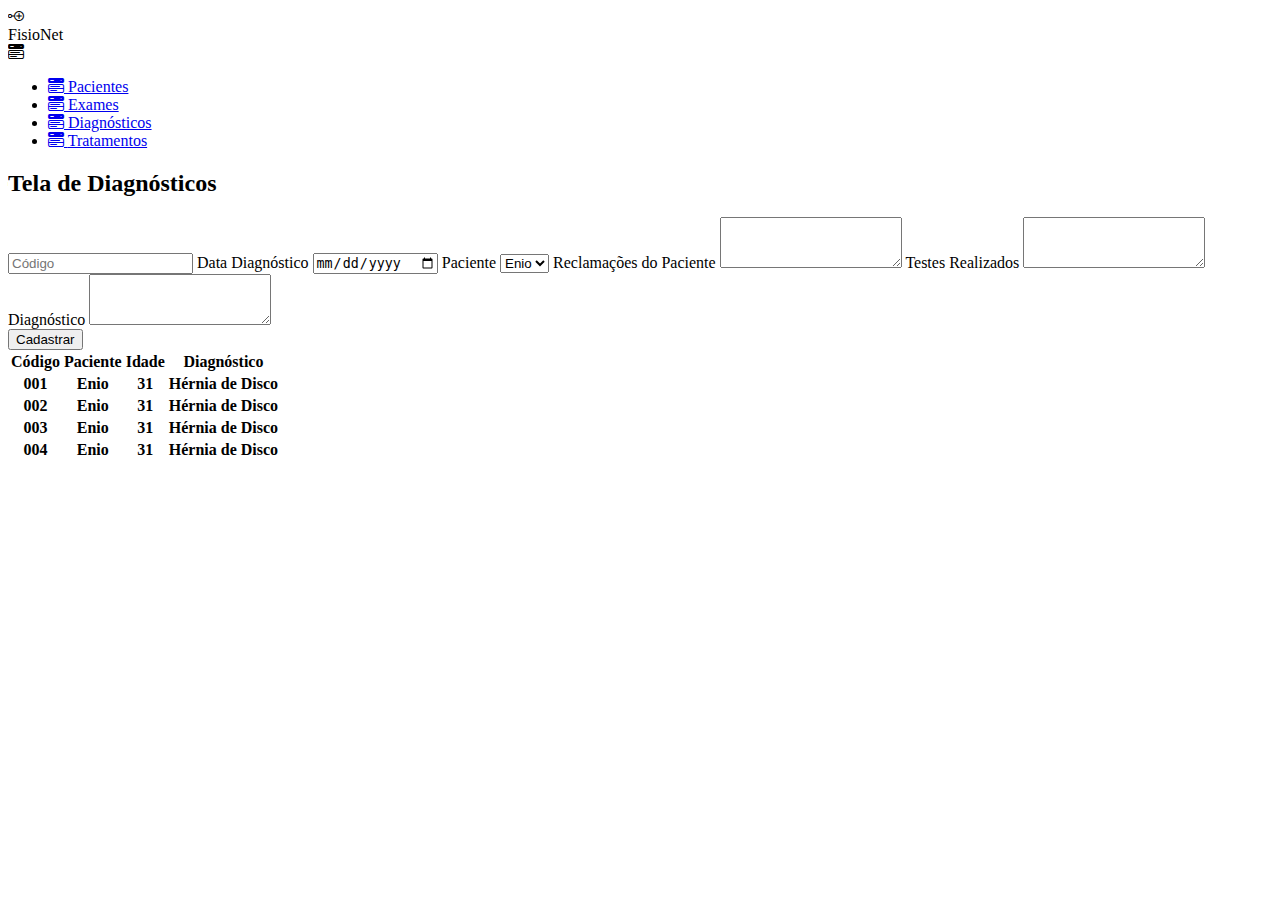
==== diagnostico/diagnostico.html @ 8837ef64 "ajuste para funcionamento" ====
<!DOCTYPE html>
<html lang="pt-br">
    <head>
        <meta charset="UTF-8"/>
        <meta name="description" context="Sistema de controle de tratamento fisioterápico" />
        <meta name="keywords" context="Fisio, Fisioterapia, Tratamento, Histórico, Gerência, Controle" />
        <meta name="author" context="Enio Amarantes" />
        <meta name="viewport" context="width=device-width, inital-scale=1.0" />

        <title>FisioNet - Diagnósticos</title>

        <link href="https://cdn.jsdelivr.net/npm/bootstrap@5.0.2/dist/css/bootstrap.min.css" rel="stylesheet" integrity="sha384-EVSTQN3/azprG1Anm3QDgpJLIm9Nao0Yz1ztcQTwFspd3yD65VohhpuuCOmLASjC" crossorigin="anonymous">
        <link rel="stylesheet" href="https://cdn.jsdelivr.net/npm/bootstrap-icons@1.5.0/font/bootstrap-icons.css">
        <link rel="stylesheet" href="../index.css" />
    </head>
    <body>
        <div id="sidebar" class="sidebar col-3">
            <div class="logo_content">
                <div class="logo">
                    <i class="bi bi-node-plus"></i>
                    <div class="logo_name">FisioNet</div>
                </div>
                <i id="btn" onclick="hide()" class="bi bi-menu-button-wide-fill"></i>
            </div>
            <ul class="nav_list">
                <li>
                    <a href="../pacientes/paciente.html">
                        <i class="bi bi-menu-button-wide-fill"></i>
                        <span class="links_name">Pacientes</span>
                    </a>
                    <!-- <span class="tooltip">Pacientes</span> -->
                </li>

                <li>
                    <a href="../exames/exames.html">
                        <i class="bi bi-menu-button-wide-fill"></i>
                        <span class="links_name">Exames</span>
                    </a>
                    <!-- <span class="tooltip">Pacientes</span> -->
                </li>

                <li>
                    <a href="../diagnostico/diagnostico.html">
                        <i class="bi bi-menu-button-wide-fill"></i>
                        <span class="links_name">Diagnósticos</span>
                    </a>
                    <!-- <span class="tooltip">Pacientes</span> -->
                </li>

                <li>
                    <a href="../tratamento/tratamento.html">
                        <i class="bi bi-menu-button-wide-fill"></i>
                        <span class="links_name">Tratamentos</span>
                    </a>
                    <!-- <span class="tooltip">Pacientes</span> -->
                </li>
            </ul>
        </div>

        <div id="container" class="container">
            <form class="my-5">
                <div class="form-group m-5">
                    <h2 class="text-center">Tela de Diagnósticos</h2>

                    <input class="form-control my-2" type="text" placeholder="Código" />

                    <label class="" for="dataDiagnostico">Data Diagnóstico</label>
                    <input id="dataDiagnostico" class="form-control my-2" type="date" />

                    <label for="paciente">Paciente</label>
                    <select class="form-control my-2" name="paciente" id="pacientes">
                        <option value="Enio">Enio</option>
                        <option value="Enio">Enio</option>
                        <option value="Enio">Enio</option>
                        <option value="Enio">Enio</option>
                    </select>

                    <lable for="reclamacaoPaciente">Reclamações do Paciente</lable>
                    <textarea id="reclamacaoPaciente" class="form-control rounded-0 my-2" rows="3"></textarea>

                    <lable for="testeRealizado">Testes Realizados</lable>
                    <textarea id="testeRealizado" class="form-control rounded-0 my-2" rows="3"></textarea>

                    <lable for="diagnostico">Diagnóstico</lable>
                    <textarea id="diagnostico" class="form-control rounded-0 my-2" rows="3"></textarea>
                </div>

                <button type="submit" class="btn btn-login my-2">Cadastrar</button>
            </form>

            <table class="table table-hover">
                <thead>
                    <tr>
                        <th>Código</th>
                        <th>Paciente</th>
                        <th>Idade</th>
                        <th>Diagnóstico</th>
                    </tr>
                </thead>
                <tbody>
                    <tr>
                        <th>001</th>
                        <th>Enio</th>
                        <th>31</th>
                        <th>Hérnia de Disco</th>
                    </tr>
                    <tr>
                        <th>002</th>
                        <th>Enio</th>
                        <th>31</th>
                        <th>Hérnia de Disco</th>
                    </tr>
                    <tr>
                        <th>003</th>
                        <th>Enio</th>
                        <th>31</th>
                        <th>Hérnia de Disco</th>
                    </tr>
                    <tr>
                        <th>004</th>
                        <th>Enio</th>
                        <th>31</th>
                        <th>Hérnia de Disco</th>
                    </tr>
                </tbody>
            </table>
        </div>
    </body>
</html>
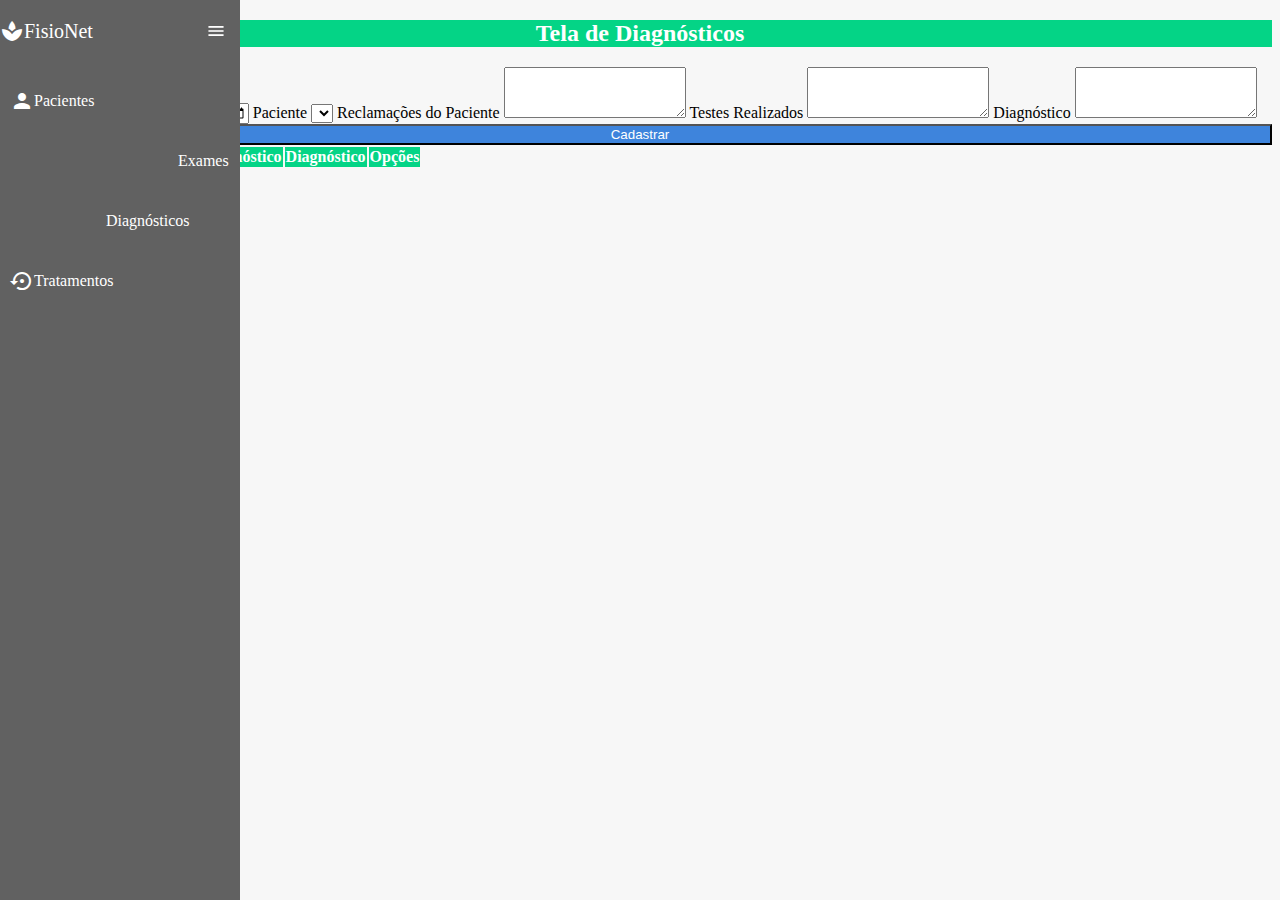
==== commit a66af449: "apresenta assim" ====
--- a/diagnostico/diagnostico.html
+++ b/diagnostico/diagnostico.html
@@ -1,31 +1,39 @@
 <!DOCTYPE html>
 <html lang="pt-br">
-    <head>
-        <meta charset="UTF-8"/>
-        <meta name="description" context="Sistema de controle de tratamento fisioterápico" />
-        <meta name="keywords" context="Fisio, Fisioterapia, Tratamento, Histórico, Gerência, Controle" />
-        <meta name="author" context="Enio Amarantes" />
-        <meta name="viewport" context="width=device-width, inital-scale=1.0" />
 
-        <title>FisioNet - Diagnósticos</title>
+<head>
+    <meta charset="UTF-8" />
+    <meta name="description" context="Sistema de controle de tratamento fisioterápico" />
+    <meta name="keywords" context="Fisio, Fisioterapia, Tratamento, Histórico, Gerência, Controle" />
+    <meta name="author" context="Enio Amarantes" />
+    <meta name="viewport" context="width=device-width, inital-scale=1.0" />
 
-        <link href="https://cdn.jsdelivr.net/npm/bootstrap@5.0.2/dist/css/bootstrap.min.css" rel="stylesheet" integrity="sha384-EVSTQN3/azprG1Anm3QDgpJLIm9Nao0Yz1ztcQTwFspd3yD65VohhpuuCOmLASjC" crossorigin="anonymous">
-        <link rel="stylesheet" href="https://cdn.jsdelivr.net/npm/bootstrap-icons@1.5.0/font/bootstrap-icons.css">
-        <link rel="stylesheet" href="../index.css" />
-    </head>
-    <body>
-        <div id="sidebar" class="sidebar col-3">
+    <title>FisioNet - Diagnósticos</title>
+
+    <link href="https://cdn.jsdelivr.net/npm/bootstrap@5.0.2/dist/css/bootstrap.min.css" rel="stylesheet"
+        integrity="sha384-EVSTQN3/azprG1Anm3QDgpJLIm9Nao0Yz1ztcQTwFspd3yD65VohhpuuCOmLASjC" crossorigin="anonymous">
+    <link rel="stylesheet" href="https://cdn.jsdelivr.net/npm/bootstrap-icons@1.5.0/font/bootstrap-icons.css">
+    <link href="https://fonts.googleapis.com/icon?family=Material+Icons" rel="stylesheet">
+    <link rel="stylesheet" href="../index.css" />
+
+    <script type="text/javascript" src="../compartilhado/util/buttons.js"></script>
+    <script type="text/javascript" src="diagnostico.js"></script>
+</head>
+
+<body onload="carrega()">
+    <div class="container-fluid p-0 row">
+        <div id="sidebar" class="sidebar">
             <div class="logo_content">
                 <div class="logo">
-                    <i class="bi bi-node-plus"></i>
-                    <div class="logo_name">FisioNet</div>
+                    <span id="fisonet" class="material-icons mx-2">spa</span>
+                    <div id="logo_name" class="logo_name">FisioNet</div>
                 </div>
-                <i id="btn" onclick="hide()" class="bi bi-menu-button-wide-fill"></i>
+                <span id="btn" onclick="hide()" class="material-icons">menu</span>
             </div>
             <ul class="nav_list">
                 <li>
                     <a href="../pacientes/paciente.html">
-                        <i class="bi bi-menu-button-wide-fill"></i>
+                        <span id="paciente" class="material-icons mx-2">person</span>
                         <span class="links_name">Pacientes</span>
                     </a>
                     <!-- <span class="tooltip">Pacientes</span> -->
@@ -33,7 +41,7 @@
 
                 <li>
                     <a href="../exames/exames.html">
-                        <i class="bi bi-menu-button-wide-fill"></i>
+                        <span id="exames" class="material-icons mx-2">biotech</span>
                         <span class="links_name">Exames</span>
                     </a>
                     <!-- <span class="tooltip">Pacientes</span> -->
@@ -41,7 +49,7 @@
 
                 <li>
                     <a href="../diagnostico/diagnostico.html">
-                        <i class="bi bi-menu-button-wide-fill"></i>
+                        <span id="diagnosticos" class="material-icons mx-2">sick</span>
                         <span class="links_name">Diagnósticos</span>
                     </a>
                     <!-- <span class="tooltip">Pacientes</span> -->
@@ -49,7 +57,7 @@
 
                 <li>
                     <a href="../tratamento/tratamento.html">
-                        <i class="bi bi-menu-button-wide-fill"></i>
+                        <span id="tratamento" class="material-icons mx-2">settings_backup_restore</span>
                         <span class="links_name">Tratamentos</span>
                     </a>
                     <!-- <span class="tooltip">Pacientes</span> -->
@@ -57,73 +65,50 @@
             </ul>
         </div>
 
-        <div id="container" class="container">
+        <div id="container" class="container justify-content-center col-8">
             <form class="my-5">
                 <div class="form-group m-5">
                     <h2 class="text-center">Tela de Diagnósticos</h2>
 
-                    <input class="form-control my-2" type="text" placeholder="Código" />
-
                     <label class="" for="dataDiagnostico">Data Diagnóstico</label>
                     <input id="dataDiagnostico" class="form-control my-2" type="date" />
 
-                    <label for="paciente">Paciente</label>
+                    <label for="pacientes">Paciente</label>
                     <select class="form-control my-2" name="paciente" id="pacientes">
-                        <option value="Enio">Enio</option>
-                        <option value="Enio">Enio</option>
-                        <option value="Enio">Enio</option>
-                        <option value="Enio">Enio</option>
                     </select>
 
                     <lable for="reclamacaoPaciente">Reclamações do Paciente</lable>
-                    <textarea id="reclamacaoPaciente" class="form-control rounded-0 my-2" rows="3"></textarea>
+                    <textarea id="reclamacao" class="form-control rounded-0 my-2" rows="3"></textarea>
 
                     <lable for="testeRealizado">Testes Realizados</lable>
-                    <textarea id="testeRealizado" class="form-control rounded-0 my-2" rows="3"></textarea>
+                    <textarea id="testes" class="form-control rounded-0 my-2" rows="3"></textarea>
 
                     <lable for="diagnostico">Diagnóstico</lable>
                     <textarea id="diagnostico" class="form-control rounded-0 my-2" rows="3"></textarea>
                 </div>
 
-                <button type="submit" class="btn btn-login my-2">Cadastrar</button>
+                <button id="btnDiagnostico" type="button" class="btn btn-login my-2"
+                    onclick="registra()">Cadastrar</button>
             </form>
 
-            <table class="table table-hover">
+            <table id="diagnosticosTab" class="table table-hover">
                 <thead>
                     <tr>
-                        <th>Código</th>
                         <th>Paciente</th>
-                        <th>Idade</th>
+                        <th>Reclamações</th>
+                        <th>Data Diagnóstico</th>
                         <th>Diagnóstico</th>
+                        <th class="text-center">Opções</th>
                     </tr>
                 </thead>
                 <tbody>
-                    <tr>
-                        <th>001</th>
-                        <th>Enio</th>
-                        <th>31</th>
-                        <th>Hérnia de Disco</th>
-                    </tr>
-                    <tr>
-                        <th>002</th>
-                        <th>Enio</th>
-                        <th>31</th>
-                        <th>Hérnia de Disco</th>
-                    </tr>
-                    <tr>
-                        <th>003</th>
-                        <th>Enio</th>
-                        <th>31</th>
-                        <th>Hérnia de Disco</th>
-                    </tr>
-                    <tr>
-                        <th>004</th>
-                        <th>Enio</th>
-                        <th>31</th>
-                        <th>Hérnia de Disco</th>
-                    </tr>
+
                 </tbody>
             </table>
         </div>
-    </body>
+    </div>
+
+    <script type="text/javascript" src="../index.js"></script>
+</body>
+
 </html>--- a/index.css
+++ b/index.css
@@ -0,0 +1,145 @@
+body {
+    background-color: #f7f7f7;
+}
+section {
+    display: block;
+}
+
+a {
+    display: block;
+    margin: 10px;
+}
+
+h2 {
+    width: 100%;
+    text-align: center;
+    background-color: #04D486;
+    color: #fff;
+}
+
+thead tr {
+    background-color: #04D486;
+}
+
+thead tr th {
+    color: #fff;
+}
+
+.btn-login {
+    background-color: #3E84DC;
+    width: 100%;
+    color: #fff;
+}
+
+.btn-login:hover {
+    background-color: #04D486;
+    color:#fff;
+}
+
+.sidebar {
+    position: fixed;
+    top:0;
+    left:0;
+    width: 240px;
+    height: 100%;
+    background-color: #616161;
+    padding: 6px 0px;
+    transition: 0.4s;
+}
+
+.sidebar .logo_content .logo {
+    color: #fff;
+    display: flex;
+    height: 50px;
+    width: 100%;
+    align-items: center;
+}
+
+.logo_content .logo:hover{
+    width: 80%;
+    color: #04D486;
+    background-color: #fff;
+    border-radius: 12px;
+    cursor:pointer;
+}
+
+.logo_content .logo i{
+    font-size: 28px;
+    margin-right: 5px;
+}
+
+.logo_content .logo .logo_name{
+    font-size: 20px;
+    font-weight: 400;
+}
+
+.sidebar #btn{
+    position: absolute;
+    color: #fff;
+    left: 90%;
+    top: 6px;
+    font-size: 20px;
+    height: 50px;
+    width: 50px;
+    text-align: center;
+    line-height: 50px;
+    transform: translateX(-50%);
+}
+
+.sidebar ul{
+    margin-top: 20px;
+    margin-left: 0px;
+    padding: 0px;
+}
+
+.sidebar ul li{
+    position: relative;
+    height: 50px;
+    width: 100%;
+    padding: 0px;
+    list-style: none;
+    line-height: 50px;
+    border-radius: 12px;
+}
+
+.sidebar ul li a{
+    color: #fff;
+    display: flex;
+    align-items: center;
+    text-decoration: none;
+    transition: all 0.4s ease;
+    border-radius: 12px;
+}
+
+.sidebar ul li a:hover{
+    color: #04D486;
+    background-color: #fff;
+}
+
+.sidebar ul li a i{
+    height: 50px;
+    min-width: 50px;
+    border-radius: 12px;
+    line-height: 50px;
+    text-align: center;
+    margin: 0px;
+}
+
+.inputimage {
+    display: none;
+}
+
+#edit {
+    color:#04D486;
+    cursor: pointer;
+}
+
+#delete {
+    color: red;
+    cursor: pointer;
+}
+
+#look {
+    color:#3E84DC;
+    cursor: pointer;
+}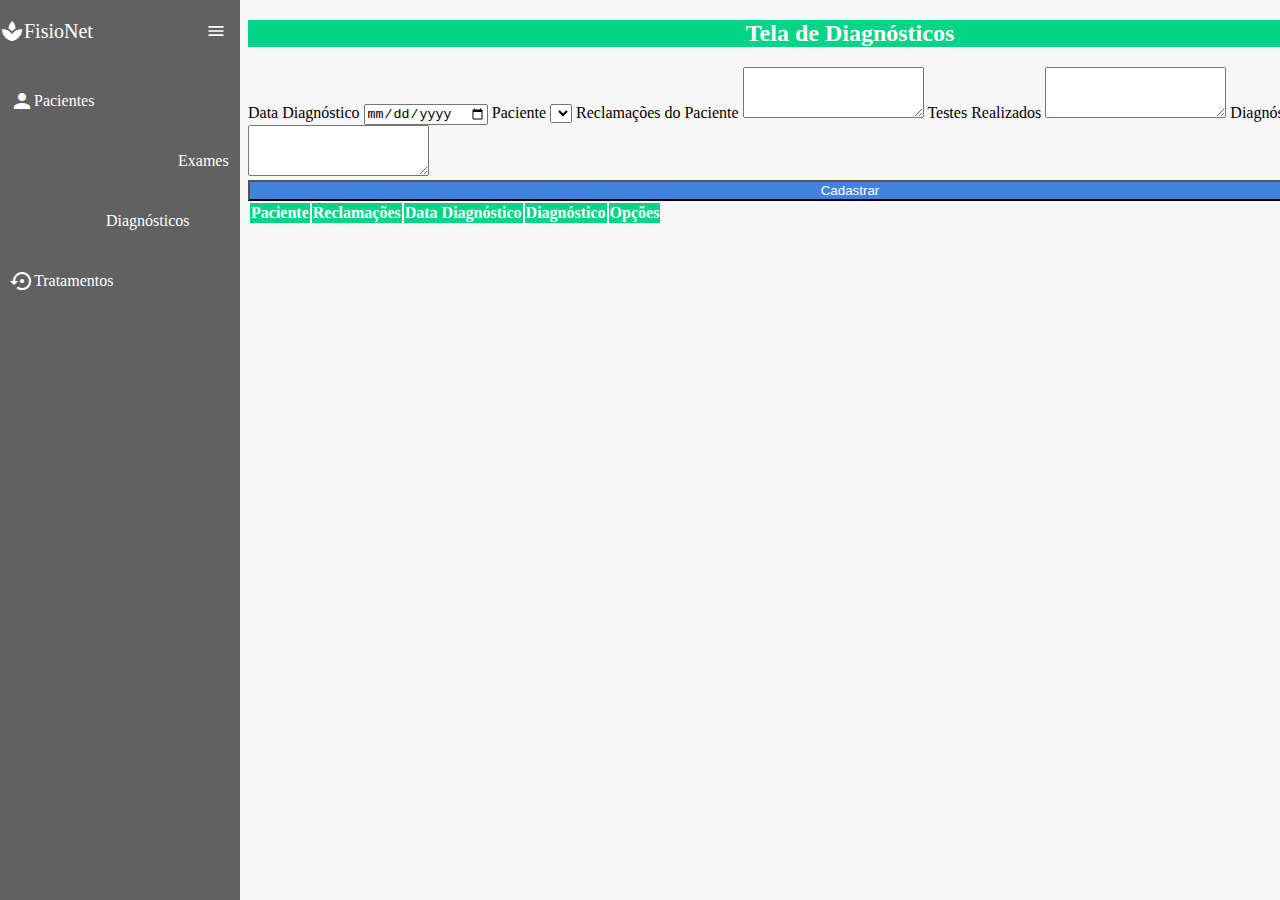
==== commit 404a6fa0: "Ajustes finais" ====
--- a/diagnostico/diagnostico.html
+++ b/diagnostico/diagnostico.html
@@ -65,7 +65,7 @@
             </ul>
         </div>
 
-        <div id="container" class="container justify-content-center col-8">
+        <div id="container" class="container justify-content-center col-12">
             <form class="my-5">
                 <div class="form-group m-5">
                     <h2 class="text-center">Tela de Diagnósticos</h2>
--- a/index.css
+++ b/index.css
@@ -36,15 +36,26 @@
     color:#fff;
 }
 
+#fisioLogo {
+    max-width: 150px;
+}
+
+#container{
+    transition: 0.4s;
+    width: calc(100% - 60px);
+    position: unset !important;
+    z-index: 1;
+}
 .sidebar {
     position: fixed;
     top:0;
-    left:0;
-    width: 240px;
-    height: 100%;
+    left:0; 
+     width: 240px;
+    min-height: 100vh;
     background-color: #616161;
     padding: 6px 0px;
     transition: 0.4s;
+    z-index: 2;
 }
 
 .sidebar .logo_content .logo {
@@ -84,6 +95,7 @@
     text-align: center;
     line-height: 50px;
     transform: translateX(-50%);
+    cursor: pointer;
 }
 
 .sidebar ul{
